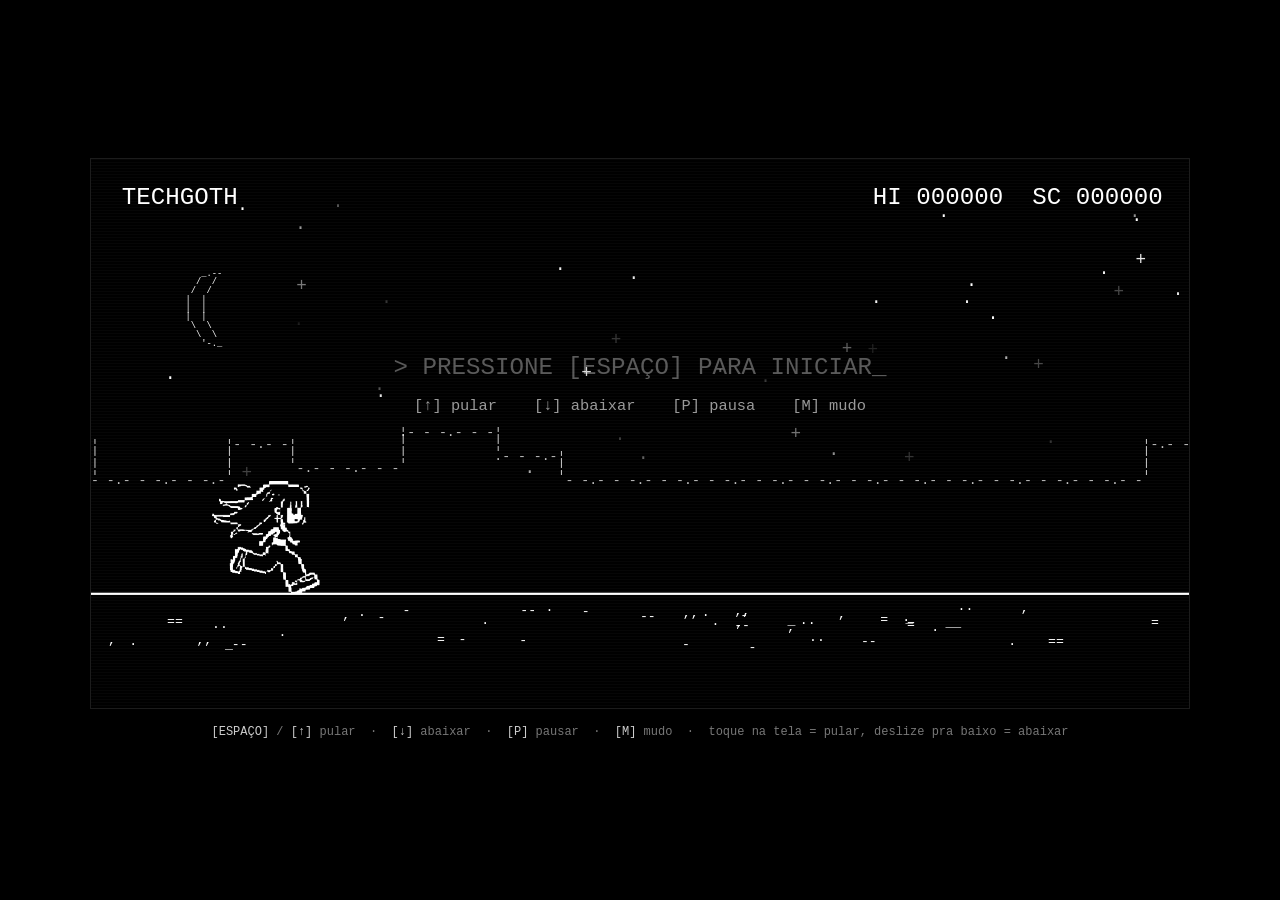
==== index.html @ fc9929b9 "Add files via upload" ====
<!doctype html>
<html lang="pt-BR">
  <head>
    <meta charset="UTF-8" />
    <meta
      name="viewport"
      content="width=device-width, initial-scale=1, user-scalable=no" />
    <title>TECHGOTH</title>
    <link rel="stylesheet" href="style.css" />
  </head>
  <body>
    <main>
      <div class="screen">
        <canvas
          id="game"
          aria-label="TECHGOTH.exe - jogo de corrida em ASCII"></canvas>
      </div>
      <p class="hint">
        <b>[ESPAÇO]</b> / <b>[↑]</b> pular &nbsp;·&nbsp; <b>[↓]</b> abaixar
        &nbsp;·&nbsp; <b>[P]</b> pausar &nbsp;·&nbsp; <b>[M]</b> mudo
        &nbsp;·&nbsp; toque na tela = pular, deslize pra baixo = abaixar
      </p>
    </main>

    <script src="js/sprites.js"></script>
    <script src="js/audio.js"></script>
    <script src="js/game.js"></script>
  </body>
</html>
---- style.css ----
* { box-sizing: border-box; margin: 0; padding: 0; }

html, body {
  height: 100%;
  background: #000;
  color: #fff;
  font-family: "JetBrains Mono", "Fira Code", "Cascadia Mono", Consolas, "Courier New", monospace;
  overflow: hidden;
  -webkit-user-select: none;
  user-select: none;
  touch-action: manipulation;
}

main {
  height: 100%;
  display: flex;
  flex-direction: column;
  align-items: center;
  justify-content: center;
  gap: 14px;
  padding: 12px;
}

.screen {
  position: relative;
  width: min(100%, 1100px);
  aspect-ratio: 2 / 1;
  background: #000;
  border: 1px solid #1c1c1c;
}

/* leve efeito de monitor CRT por cima do canvas */
.screen::after {
  content: "";
  position: absolute;
  inset: 0;
  pointer-events: none;
  background: repeating-linear-gradient(
    to bottom,
    rgba(255, 255, 255, 0.025) 0,
    rgba(255, 255, 255, 0.025) 1px,
    transparent 1px,
    transparent 3px
  );
}

canvas {
  display: block;
  width: 100%;
  height: 100%;
  image-rendering: pixelated;
}

.hint {
  font-size: 12px;
  color: #777;
  text-align: center;
  line-height: 1.6;
  max-width: 1000px;
}

.hint b { color: #ccc; font-weight: normal; }
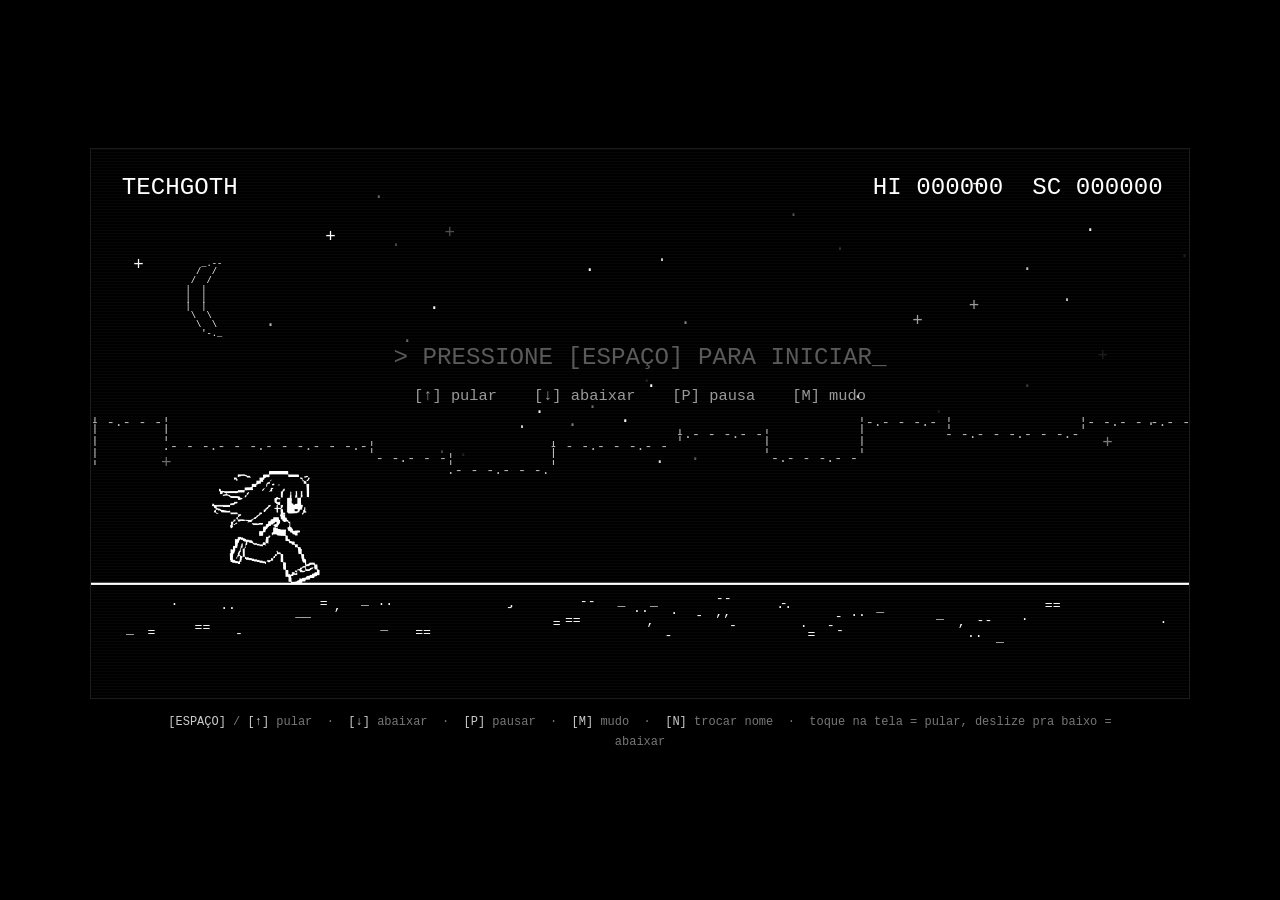
==== commit e3027f35: "Add files via upload" ====
--- a/index.html
+++ b/index.html
@@ -1,29 +1,35 @@
-<!doctype html>
+<!DOCTYPE html>
 <html lang="pt-BR">
-  <head>
-    <meta charset="UTF-8" />
-    <meta
-      name="viewport"
-      content="width=device-width, initial-scale=1, user-scalable=no" />
-    <title>TECHGOTH</title>
-    <link rel="stylesheet" href="style.css" />
-  </head>
-  <body>
-    <main>
-      <div class="screen">
-        <canvas
-          id="game"
-          aria-label="TECHGOTH.exe - jogo de corrida em ASCII"></canvas>
+<head>
+  <meta charset="UTF-8">
+  <meta name="viewport" content="width=device-width, initial-scale=1, user-scalable=no">
+  <title>TECHGOTH.exe</title>
+  <link rel="stylesheet" href="style.css">
+</head>
+<body>
+  <main>
+    <div class="screen">
+      <canvas id="game" aria-label="TECHGOTH.exe - jogo de corrida em ASCII"></canvas>
+      <div id="namebox" style="visibility:hidden">
+        <label for="name">&gt; NOME:</label>
+        <input id="name" type="text" maxlength="12" placeholder="ANON"
+               autocomplete="off" autocapitalize="off" spellcheck="false">
       </div>
-      <p class="hint">
-        <b>[ESPAÇO]</b> / <b>[↑]</b> pular &nbsp;·&nbsp; <b>[↓]</b> abaixar
-        &nbsp;·&nbsp; <b>[P]</b> pausar &nbsp;·&nbsp; <b>[M]</b> mudo
-        &nbsp;·&nbsp; toque na tela = pular, deslize pra baixo = abaixar
-      </p>
-    </main>
+    </div>
+    <p class="hint">
+      <b>[ESPAÇO]</b> / <b>[↑]</b> pular &nbsp;·&nbsp;
+      <b>[↓]</b> abaixar &nbsp;·&nbsp;
+      <b>[P]</b> pausar &nbsp;·&nbsp;
+      <b>[M]</b> mudo &nbsp;·&nbsp;
+      <b>[N]</b> trocar nome &nbsp;·&nbsp;
+      toque na tela = pular, deslize pra baixo = abaixar
+    </p>
+  </main>
 
-    <script src="js/sprites.js"></script>
-    <script src="js/audio.js"></script>
-    <script src="js/game.js"></script>
-  </body>
+  <script src="js/sprites.js"></script>
+  <script src="js/audio.js"></script>
+  <script src="js/config.js"></script>
+  <script src="js/online.js"></script>
+  <script src="js/game.js"></script>
+</body>
 </html>
--- a/style.css
+++ b/style.css
@@ -60,3 +60,34 @@
 }
 
 .hint b { color: #ccc; font-weight: normal; }
+
+/* campo de nome (aparece só na tela inicial) */
+#namebox {
+  position: absolute;
+  left: 50%;
+  top: 41%;
+  transform: translateX(-50%);
+  display: flex;
+  align-items: center;
+  gap: 8px;
+  font-size: clamp(11px, 1.7vw, 18px);
+  z-index: 2;
+}
+
+#namebox label { opacity: 0.7; }
+
+#name {
+  background: #000;
+  color: #fff;
+  border: 1px solid #666;
+  padding: 4px 8px;
+  width: 13ch;
+  font: inherit;
+  outline: none;
+  caret-color: #fff;
+  -webkit-user-select: text;
+  user-select: text;
+}
+
+#name:focus { border-color: #fff; }
+#name::placeholder { color: #555; }
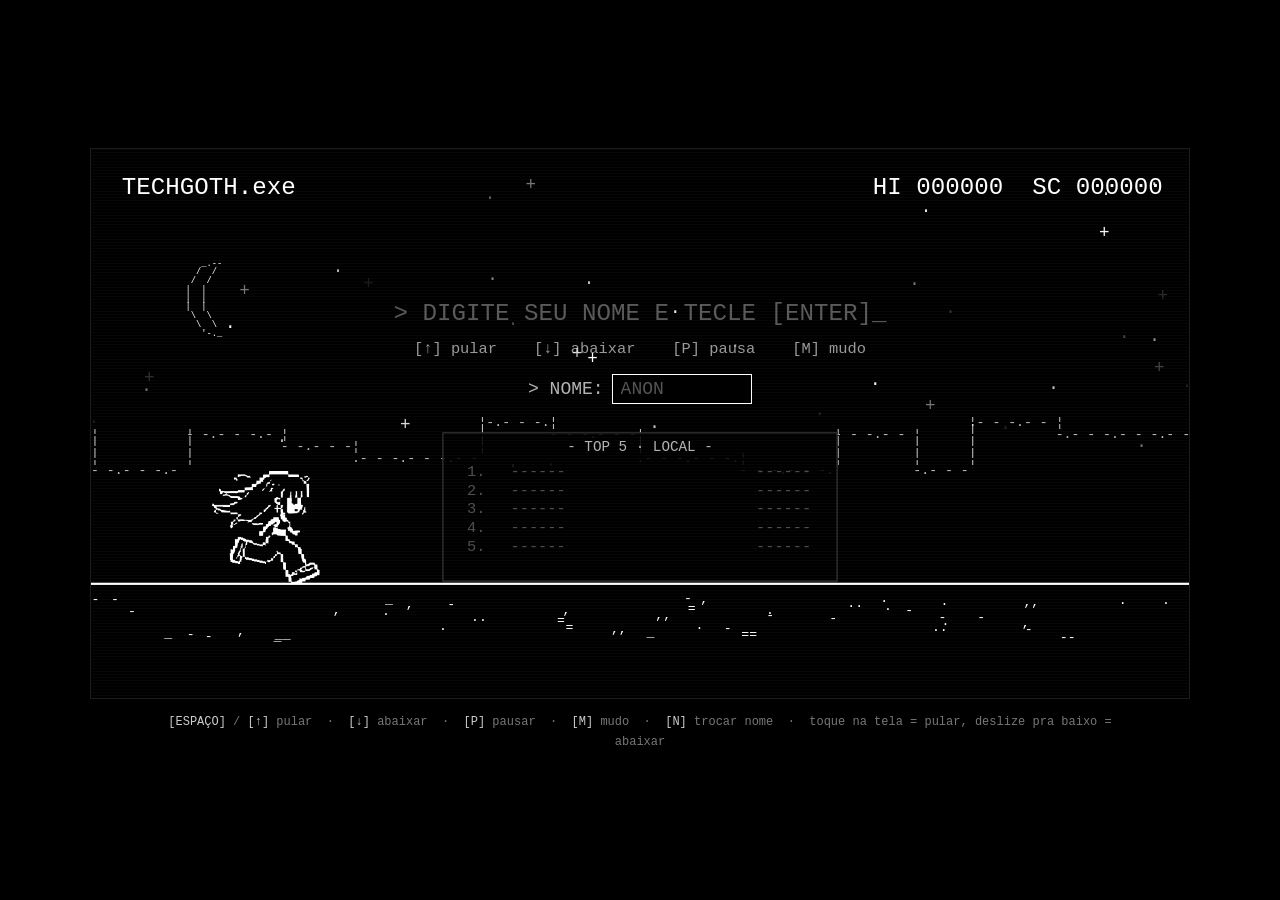
==== commit 7da64b1c: "Update index.html" ====
--- a/index.html
+++ b/index.html
@@ -26,10 +26,10 @@
     </p>
   </main>
 
-  <script src="js/sprites.js"></script>
-  <script src="js/audio.js"></script>
-  <script src="js/config.js"></script>
-  <script src="js/online.js"></script>
-  <script src="js/game.js"></script>
+<script src="sprites.js"></script>
+<script src="audio.js"></script>
+<script src="config.js"></script>
+<script src="online.js"></script>
+<script src="game.js"></script>
 </body>
 </html>
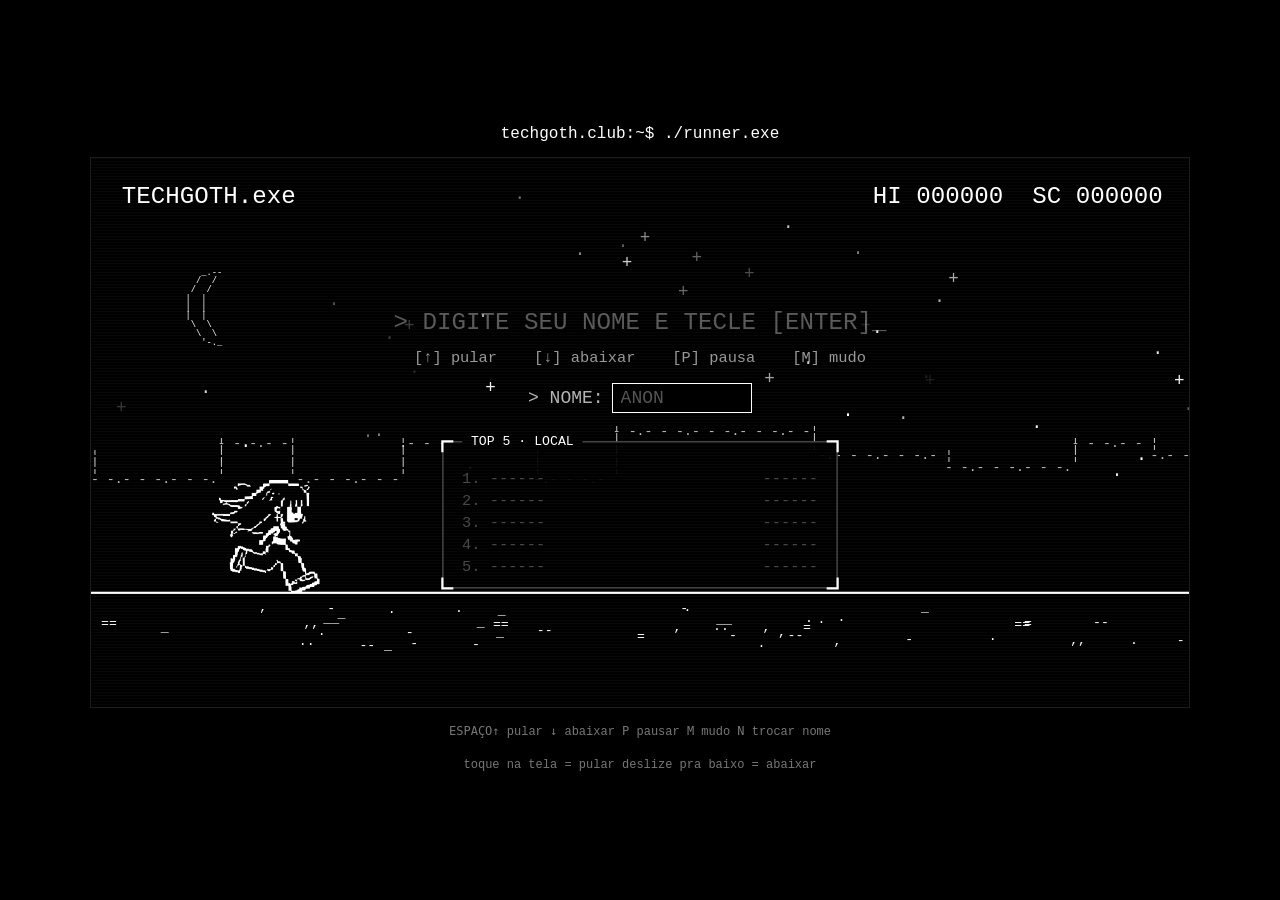
==== commit de83911e: "Add files via upload" ====
--- a/index.html
+++ b/index.html
@@ -8,6 +8,7 @@
 </head>
 <body>
   <main>
+    <p class="prompt"><span class="host">techgoth.club</span>:<span class="path">~</span>$ ./runner.exe<i class="cursor"></i></p>
     <div class="screen">
       <canvas id="game" aria-label="TECHGOTH.exe - jogo de corrida em ASCII"></canvas>
       <div id="namebox" style="visibility:hidden">
@@ -16,13 +17,16 @@
                autocomplete="off" autocapitalize="off" spellcheck="false">
       </div>
     </div>
-    <p class="hint">
-      <b>[ESPAÇO]</b> / <b>[↑]</b> pular &nbsp;·&nbsp;
-      <b>[↓]</b> abaixar &nbsp;·&nbsp;
-      <b>[P]</b> pausar &nbsp;·&nbsp;
-      <b>[M]</b> mudo &nbsp;·&nbsp;
-      <b>[N]</b> trocar nome &nbsp;·&nbsp;
-      toque na tela = pular, deslize pra baixo = abaixar
+    <p class="hint keys">
+      <span class="item"><kbd>ESPAÇO</kbd><kbd>↑</kbd> pular</span>
+      <span class="item"><kbd>↓</kbd> abaixar</span>
+      <span class="item"><kbd>P</kbd> pausar</span>
+      <span class="item"><kbd>M</kbd> mudo</span>
+      <span class="item"><kbd>N</kbd> trocar nome</span>
+    </p>
+    <p class="hint touch">
+      <span class="item">toque na tela = pular</span>
+      <span class="item">deslize pra baixo = abaixar</span>
     </p>
   </main>
 
